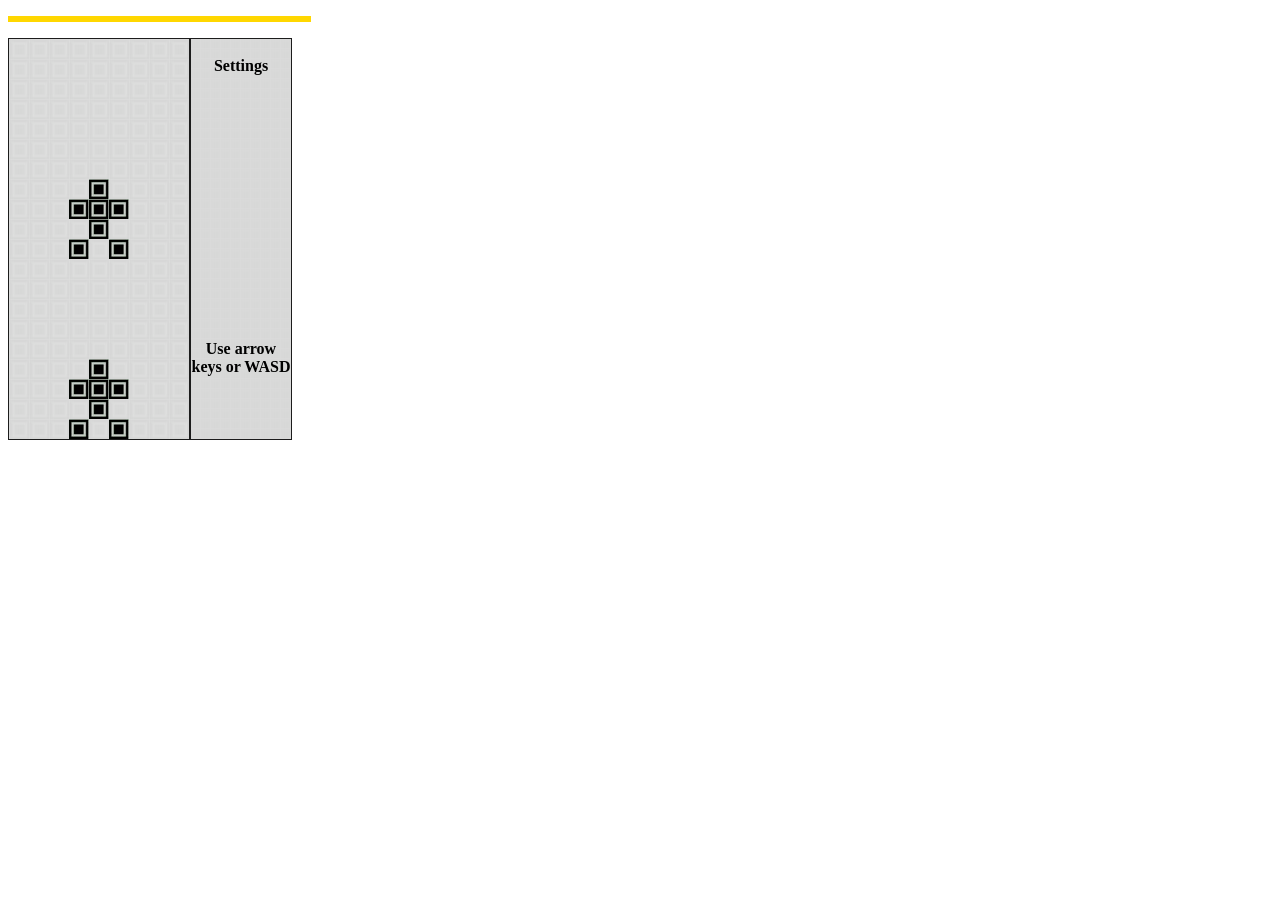
==== index.html @ 026eaaa1 "1" ====
<!DOCTYPE html>
<html>
  <head>
  	<title>Buildings</title>
    <meta charset="utf-8">
    <link rel="stylesheet" type="text/css" href="css/style.css">
    <script src = "js/jquery.js"></script>
  </head>
  <body style="width:303px; height:402px;">
    <script src="js/assert.js"></script>
    <script src="js/Race.js"></script>
    <div class="game-container">
      <div class="screen-container"></div>
      <div class="score-place">
        <div id="score"></div>
        <div id="hi-score"></div>
        <div id="speed"></div>
        <br>
        <a href="options.html?back=true">Settings</a>
        <br>
        <div class="instruction">Use arrow keys or WASD</div>
      </div>
    </div>
  </body>
</html>
---- css/style.css ----
.game-container {
	height: 402px;
	position: absolute;
	width: 283px; }
 
 
.instruction {
	margin-right: 10px;
	position: fixed; /*font-weight: normal;*/
	top:340px;
	width: 100px; }
 
 
.pix {
	height: 20px;
	position: absolute;
	width: 20px;
	float:left;
	position:relative;
 }
 #deactivated {
 		background-image: url("../img/base/dis.png");
 }
 #activated {
 		background-image: url("../img/base/ena.png");
 }
.score-place {
	border-left: none;
	border: 1px #1C1C1C solid;
	font-weight: bold;
	height: 400px;
	margin-left: 182px;
	position: absolute;
	text-align: center;
	width: 100px;
	background-image: url("../img/base/bg.png"); }
 
	.score-place a {
		color: black;
		text-decoration: none; }
 
		.score-place a:hover { font-size: 110%; }
 
 
.screen-container {
	border: 1px #1C1C1C solid;
	height: 400px;
	position: absolute;
	width: 180px;
 }
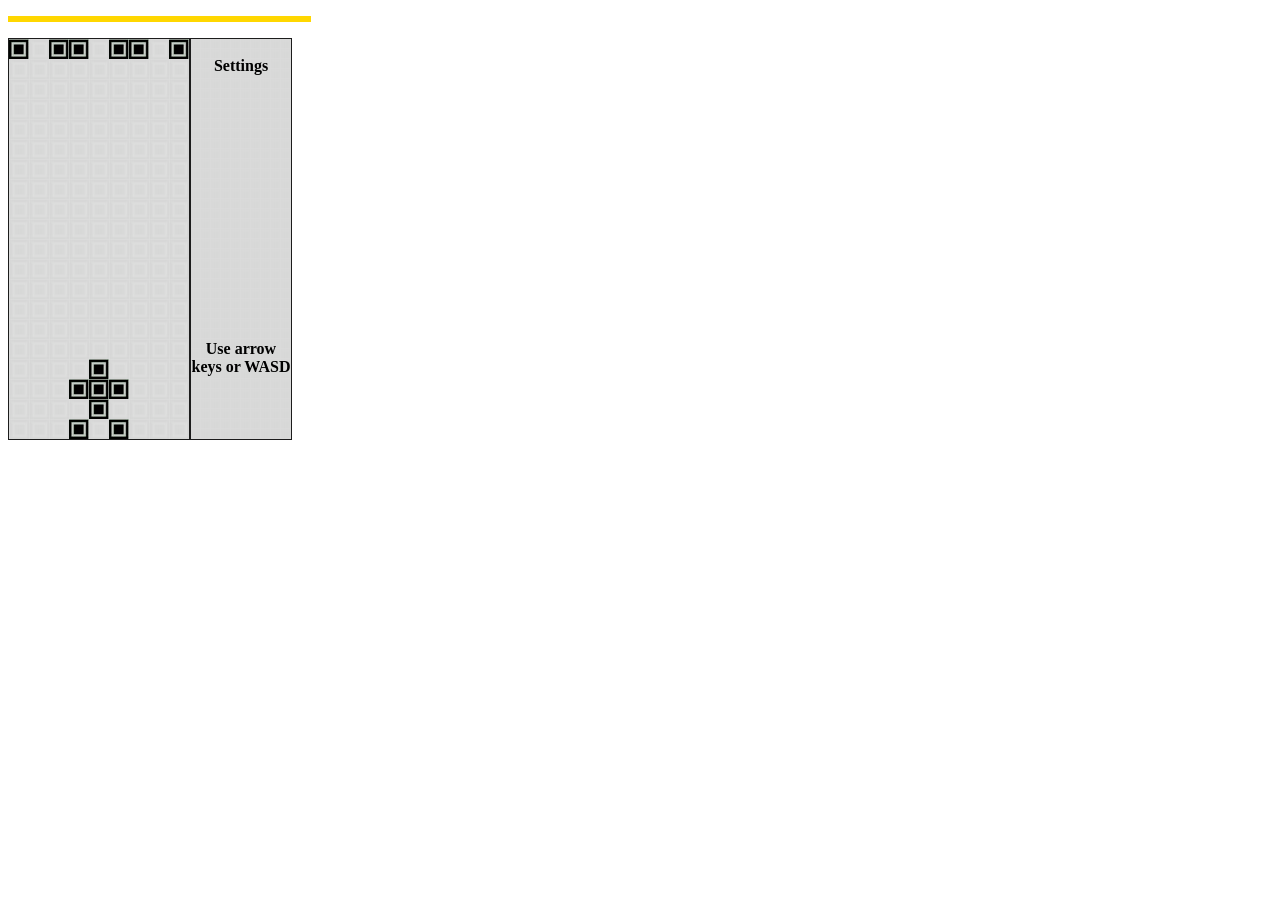
==== commit 721a728a: "add generator mashinok:)" ====
--- a/index.html
+++ b/index.html
@@ -8,7 +8,6 @@
   </head>
   <body style="width:303px; height:402px;">
     <script src="js/assert.js"></script>
-    <script src="js/Race.js"></script>
     <div class="game-container">
       <div class="screen-container"></div>
       <div class="score-place">
@@ -21,5 +20,6 @@
         <div class="instruction">Use arrow keys or WASD</div>
       </div>
     </div>
+    <script src="js/Race.js"></script>
   </body>
 </html>
